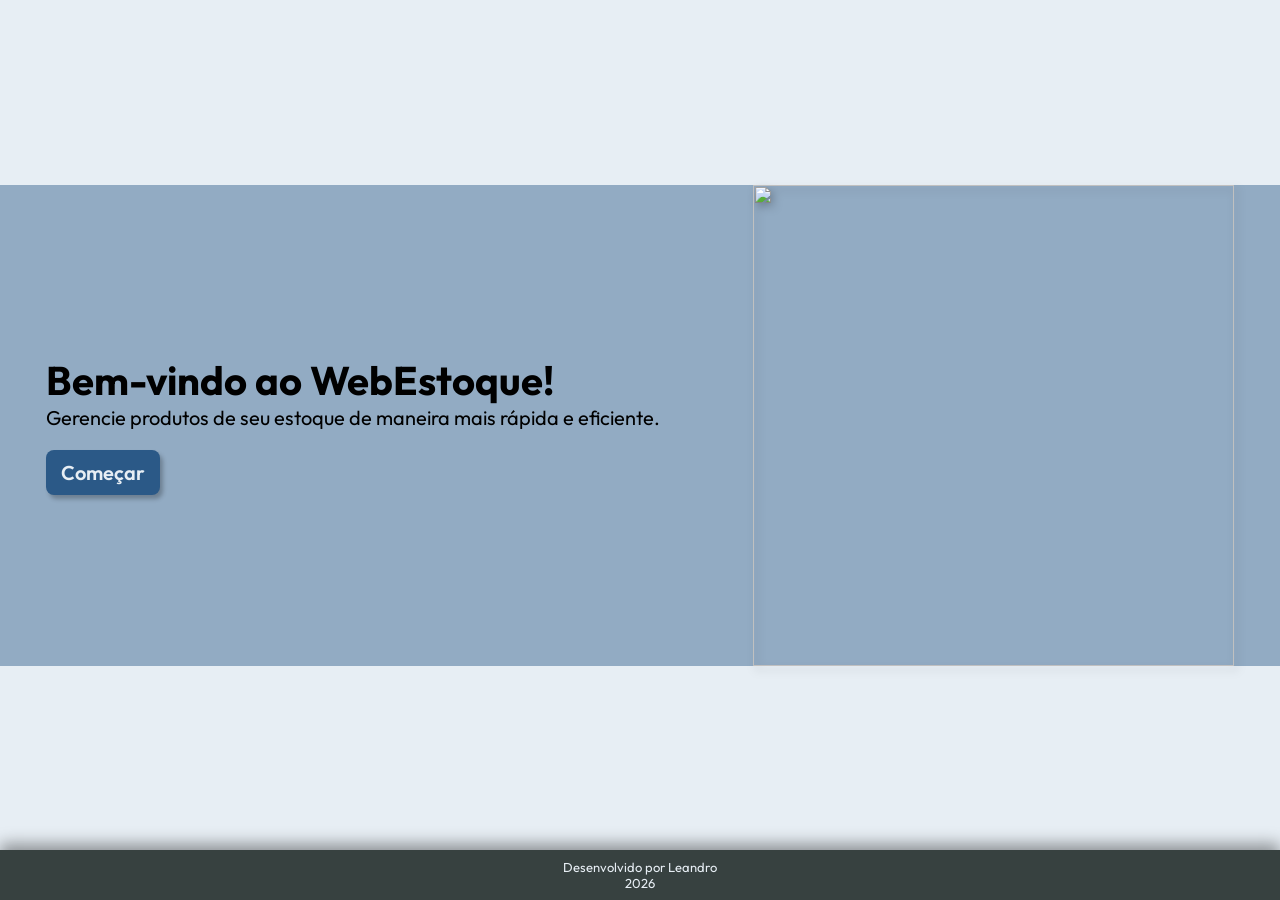
==== index.html @ cf87e7fa "Add files via upload first commit" ====
<!DOCTYPE html>
<html lang="pt-BR">
<head>
    <meta charset="UTF-8">
    <meta name="viewport" content="width=device-width, initial-scale=1.0">
    <link rel="stylesheet" href="style.css">
    <title>WebEstoque</title>
</head>
<body class="homepage">

    <!-- CONTEÚDO PRINCIPAL -->
    <main id="main">
        <section id="secao">
            <div id="homepage-content">
                <h1 class="homepage-text">Bem-vindo ao WebEstoque!</h1>
                <p class="homepage-text">Gerencie produtos de seu estoque de maneira mais rápida e eficiente.</p>
                <a href="adicionar-produto.html" id="start-button">Começar</a> 
            </div>
            <img id="homepage-img" src="images/Adobe Express - file.png">
        </section>
    </main>

    <!-- RODAPÉ -->
    <footer id="homepage-footer">
        <div id="homepage-footer-content">
            <p>Desenvolvido por Leandro</p>
            <p>2026</p>
        </div>
    </footer>

    <!-- JAVASCRIPT -->
    <script src="script.js"></script>

    
</body>
</html>
---- style.css ----
@import url('https://fonts.googleapis.com/css2?family=Outfit:wght@100..900&display=swap');


:root {
    --white: #E7EEF4;
    --blue: rgba(43, 89, 135, 0.45);
    --blue2: #2B5987;
    --blue3: #314D65;
    --black: #374140;
}

* {
    margin: 0;
    padding: 0;
    box-sizing: border-box;
    font-family: "Outfit", sans-serif;
    text-decoration: none;
}

body {
    display: flex;
    min-height: 100vh;
    background-color: var(--white);
}

body.homepage {
    flex-direction: column;
}


#main {
    display: flex;
    align-items: center;
    flex: 1;
}

#secao {
    width: 100%;
    display: flex;
    flex-direction: row;
    align-items: center;
    justify-content: space-around;
    background-color: var(--blue);
    margin-top: 55px;
    margin-bottom: 55px;
}

#homepage-img {
    width: 481px;
    height: 481px;
    filter: drop-shadow(3px 4px 4px rgb(0, 0, 0 , 25%));
}


h1.homepage-text {
    font-size: 40px;
}

p.homepage-text {
    font-size: 20px;
}


#start-button {
    display: inline-block;
    margin-top: 20px;
    padding: 10px 15px;
    background-color: #2B5987;
    color: var(--white);
    border-radius: 8px;
    box-shadow: 3px 4px 4px rgb(0, 0, 0 , 25%);
    font-size: 20px;
    font-weight: 600;
    transition: 0.3s;
}

#start-button:hover {
    background-color: #1F456A;
}


#homepage-footer {
    display: flex;
    box-shadow: 0px -6px 15px rgb(0, 0, 0 , 40%);
    background-color: var(--black);
    flex-direction: column;
    
}

#homepage-footer-content {
    font-size: 13px;
    display: flex;
    flex-direction: column;
    align-items: center;
    justify-content: center;
    padding: 9px;
    color: var(--white);
    
}

/* NAVBAR */
#navbar-title {
    color: var(--white);
    padding: 25px 20px;
}

#sidebar {
    display: flex;
    flex-direction: column;
    justify-content: flex-start;
    height: 100vh;
    background-color: var(--blue2);
}

#sidebar-items {
    display: flex;
    flex-direction: column;
    list-style: none;
}

.side-item {
    padding: 25px 20px;
    /* cursor: pointer; */
}



.side-item a {
    text-decoration: none;
    display: flex;
    align-items: center;
    gap: 10px;
    color: var(--white);
}

.side-item a img {
    display: flex;
    align-items: center;
    justify-content: center;
    width: 25px;
    height: 25px;
}

#sidebar .item-name {
    font-size: 18px;
}

/* Interações*/
.side-item.active {
    background-color: #263c4e;
}

.side-item:hover:not(.active) {
    background-color: #314D65;
    transition: 0.3s;
}


/* ========================= /
/ CELULAR /
/ ========================= */
@media (max-width: 768px) {

#secao {
    flex-direction: column;
    text-align: center;
    margin-top: 20px;
    margin-bottom: 20px;
    padding: 30px 20px;
    gap: 30px;
}

#homepage-content {
    width: 100%;
}

h1.homepage-text {
    font-size: 30px;
}

p.homepage-text {
    font-size: 18px;
}

#homepage-img {
    width: min(350px, 90vw);
    height: auto;
}

}

/* ========================= /
/ TABLET /
/ ========================= */

@media (min-width: 769px) and (max-width: 1024px) {

#secao {
    width: 100%;
    min-height: 100%;
    padding: 30px 40px;
    gap: 30px;
    justify-content: space-between;
}

#homepage-content {
    max-width: 50%;
}

h1.homepage-text {
    font-size: 34px;
}

p.homepage-text {
    font-size: 19px;
}

#homepage-img {
    width: 350px;
    height: auto;
    max-width: 45%;
}

#start-button {
    font-size: 18px;
    padding: 9px 14px;
}

}
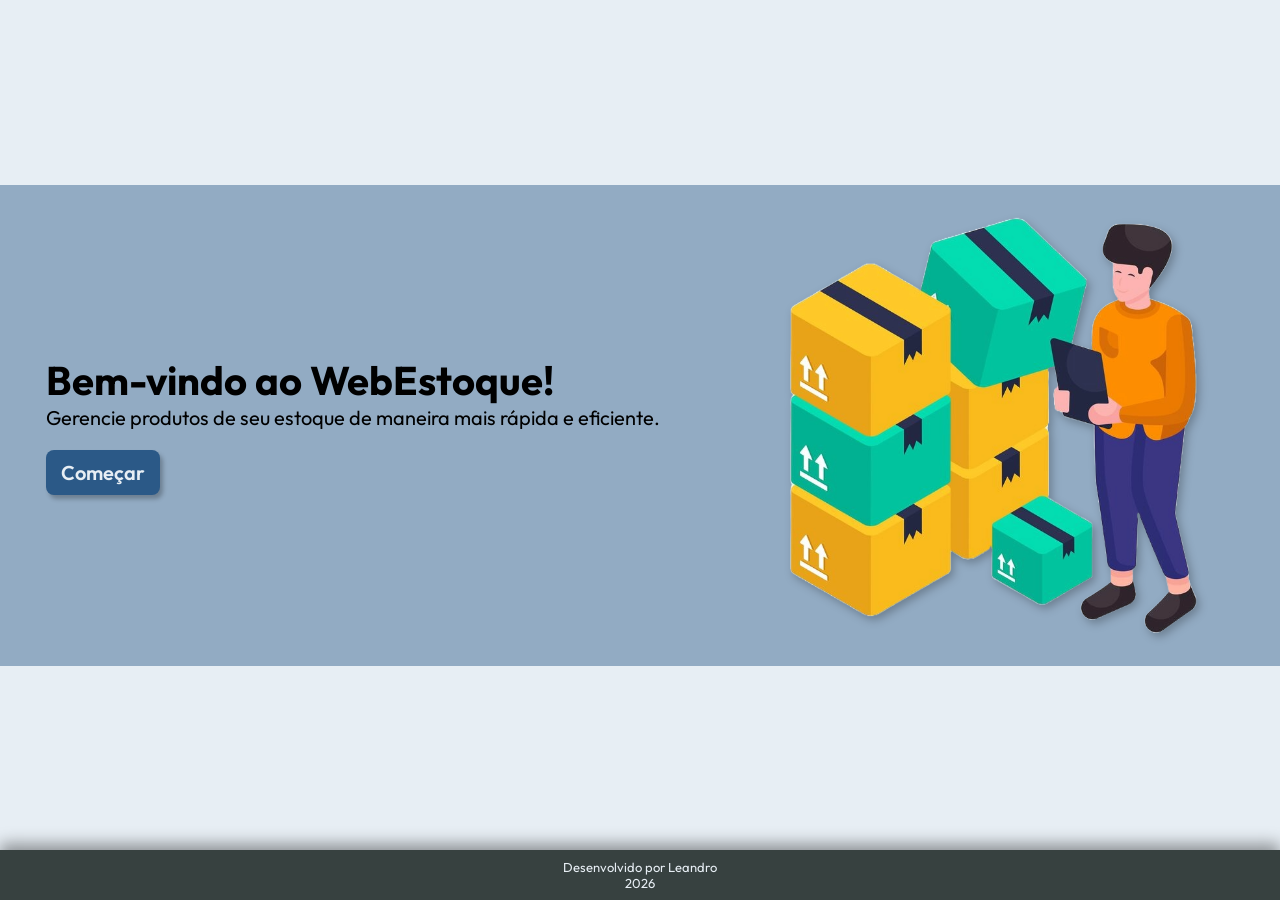
==== commit a536d5f8: "Add files via upload css do formulário da página Adicionar Produto" ====
--- a/index.html
+++ b/index.html
@@ -6,25 +6,25 @@
     <link rel="stylesheet" href="style.css">
     <title>WebEstoque</title>
 </head>
-<body class="homepage">
+<body class="home-body">
 
     <!-- CONTEÚDO PRINCIPAL -->
-    <main id="main">
-        <section id="secao">
-            <div id="homepage-content">
-                <h1 class="homepage-text">Bem-vindo ao WebEstoque!</h1>
-                <p class="homepage-text">Gerencie produtos de seu estoque de maneira mais rápida e eficiente.</p>
-                <a href="adicionar-produto.html" id="start-button">Começar</a> 
+    <main id="home-main">
+        <section id="home-section">
+            <div id="home-content">
+                <h1 class="home-text">Bem-vindo ao WebEstoque!</h1>
+                <p class="home-text">Gerencie produtos de seu estoque de maneira mais rápida e eficiente.</p>
+                <a id="start-button" href="adicionar-produto.html">Começar</a> 
             </div>
-            <img id="homepage-img" src="images/Adobe Express - file.png">
+            <img id="home-img" src="images/Adobe Express - file.png">
         </section>
     </main>
 
     <!-- RODAPÉ -->
-    <footer id="homepage-footer">
-        <div id="homepage-footer-content">
-            <p>Desenvolvido por Leandro</p>
-            <p>2026</p>
+    <footer id="home-footer">
+        <div id="home-footer-content">
+            <span>Desenvolvido por Leandro</span>
+            <span>2026</span>
         </div>
     </footer>
 
--- a/style.css
+++ b/style.css
@@ -6,6 +6,7 @@
     --blue: rgba(43, 89, 135, 0.45);
     --blue2: #2B5987;
     --blue3: #314D65;
+    --blue4: #404f5c;
     --black: #374140;
 }
 
@@ -23,18 +24,17 @@
     background-color: var(--white);
 }
 
-body.homepage {
-    flex-direction: column;
-}
-
-
-#main {
+.home-body {
+    flex-direction: column;
+}
+
+#home-main {
     display: flex;
     align-items: center;
     flex: 1;
 }
 
-#secao {
+#home-section {
     width: 100%;
     display: flex;
     flex-direction: row;
@@ -45,18 +45,18 @@
     margin-bottom: 55px;
 }
 
-#homepage-img {
+#home-img {
     width: 481px;
     height: 481px;
     filter: drop-shadow(3px 4px 4px rgb(0, 0, 0 , 25%));
 }
 
 
-h1.homepage-text {
+h1.home-text {
     font-size: 40px;
 }
 
-p.homepage-text {
+p.home-text {
     font-size: 20px;
 }
 
@@ -71,23 +71,21 @@
     box-shadow: 3px 4px 4px rgb(0, 0, 0 , 25%);
     font-size: 20px;
     font-weight: 600;
-    transition: 0.3s;
+    transition: 0.1s;
 }
 
 #start-button:hover {
     background-color: #1F456A;
 }
 
-
-#homepage-footer {
+#home-footer {
     display: flex;
     box-shadow: 0px -6px 15px rgb(0, 0, 0 , 40%);
     background-color: var(--black);
     flex-direction: column;
-    
-}
-
-#homepage-footer-content {
+}
+
+#home-footer-content {
     font-size: 13px;
     display: flex;
     flex-direction: column;
@@ -95,21 +93,49 @@
     justify-content: center;
     padding: 9px;
     color: var(--white);
-    
-}
-
+}
+
+/* PAG. ADICIONAR PRODUTO */
 /* NAVBAR */
-#navbar-title {
-    color: var(--white);
-    padding: 25px 20px;
-}
-
 #sidebar {
+    position: fixed;
     display: flex;
     flex-direction: column;
     justify-content: flex-start;
     height: 100vh;
+    width: 230px;
+    flex-shrink: 0;
     background-color: var(--blue2);
+    overflow: hidden;
+    transition: width 0.2s ease;
+}
+
+#sidebar-title {
+    color: var(--white);
+    font-size: 25px;
+    margin-left: 20px;
+}
+
+#table_rows_white {
+    width: 25px;
+    height: 25px;
+}
+
+#sidebar-top {
+    display: flex;
+    justify-content: center;
+    align-items: center;
+    padding: 20px 20px;
+}
+
+#sidebar-btn {
+    all: unset;
+    cursor: pointer; 
+}
+
+#sidebar-title {
+    white-space: nowrap;
+    transition: opacity 0.5s ease;
 }
 
 #sidebar-items {
@@ -117,13 +143,6 @@
     flex-direction: column;
     list-style: none;
 }
-
-.side-item {
-    padding: 25px 20px;
-    /* cursor: pointer; */
-}
-
-
 
 .side-item a {
     text-decoration: none;
@@ -131,12 +150,10 @@
     align-items: center;
     gap: 10px;
     color: var(--white);
-}
-
-.side-item a img {
-    display: flex;
-    align-items: center;
-    justify-content: center;
+    padding: 20px;
+}
+
+.side-item a .side-item-img {
     width: 25px;
     height: 25px;
 }
@@ -145,7 +162,6 @@
     font-size: 18px;
 }
 
-/* Interações*/
 .side-item.active {
     background-color: #263c4e;
 }
@@ -155,37 +171,185 @@
     transition: 0.3s;
 }
 
+/* ========================= */
+/* SIDEBAR FECHADA */
+/* ========================= */
+
+#sidebar.closed {
+    width: 65px;
+    background-color: transparent;
+}
+
+#sidebar.closed #sidebar-btn {
+    filter: brightness(0.4);
+    rotate: 20px;
+}
+
+/* Esconde o título */
+#sidebar.closed #sidebar-title {
+    display: none;
+}
+
+/* Esconde todos os itens */
+#sidebar.closed #sidebar-items {
+    display: none;
+}
+
+/* Mantém o botão centralizado */
+/* #sidebar.closed #sidebar-top {
+    justify-content: flex-start;
+    padding: 20px;
+} */
+
+/* FORMULARIO ADICIONAR PRODUTO */
+#addProductMain {
+    display: flex;
+    flex-direction: column;
+    flex: 1;
+    align-items: center;
+    min-height: 100vh;
+    padding-inline: 250px;
+}
+
+.form-title h1{
+    margin-bottom: 25px;
+    font-size: 2rem;
+    font-weight: 600;
+    color: #374140;
+}
+
+/* ==============================
+   CONTAINER DO FORMULÁRIO
+   ============================== */
+
+.form-container {
+    width: 100%;
+    height: 100%;
+    max-width: 800px;
+    padding: 30px;
+    background-color: #a0b7cc;
+    box-shadow: 0 0 15px rgb(55, 65, 64, 0.4);
+}
+
+
+/* ==============================
+   FORMULÁRIO
+   ============================== */
+.product-form {
+    width: 100%;
+}
+
+.form-group {
+    display: flex;
+    flex-direction: column;
+    margin-bottom: 20px;
+}
+
+/* ==============================
+   LABELS
+   ============================== */
+.label {
+    margin-bottom: 7px;
+    color: var(--blue4);
+    font-size: 20px;
+    font-weight: 500;
+}
+
+/* ==============================
+   INPUTS
+   ============================== */
+
+.form-input {
+    width: 100%;
+    height: 45px;
+    padding: 12px;
+    border: 1px solid #c7d0d8;
+    border-radius: 4px;
+    background-color: var(--white);
+    color: var(--black);
+    font-size: 1rem;
+    outline: none;
+}
+
+.form-input::placeholder {
+    color: #8a969f;
+}
+
+.form-input:focus {
+    border-color: var(--blue2);
+    box-shadow: 0 0 3px 2px rgba(43, 89, 135, 0.20);
+    background-color: var(--white);
+}
+
+.button-conteiner {
+    display: flex;
+    justify-content: center;
+    margin-top: 40px;
+}
+
+.form-btn {
+    all: unset;
+    cursor: pointer;
+    font-size: 20px;
+    color: var(--white);
+    background-color: var(--blue2);
+    padding: 10px;
+    border-radius: 5px;
+    transition: 0.1s;
+}
+
+.form-btn:hover {
+    background-color: #1F456A;
+}
 
 /* ========================= /
 / CELULAR /
 / ========================= */
-@media (max-width: 768px) {
-
-#secao {
-    flex-direction: column;
-    text-align: center;
-    margin-top: 20px;
-    margin-bottom: 20px;
-    padding: 30px 20px;
-    gap: 30px;
-}
-
-#homepage-content {
-    width: 100%;
-}
-
-h1.homepage-text {
-    font-size: 30px;
-}
-
-p.homepage-text {
-    font-size: 18px;
-}
-
-#homepage-img {
-    width: min(350px, 90vw);
-    height: auto;
-}
+@media (max-width: 767px) {
+
+    #home-section {
+        flex-direction: column;
+        text-align: center;
+        margin-top: 20px;
+        margin-bottom: 20px;
+        padding: 30px 20px;
+        gap: 30px;
+    }
+
+    #home-content {
+        width: 100%;
+    }
+
+    h1.home-text {
+        font-size: 30px;
+    }
+
+    p.home-text {
+        font-size: 18px;
+    }
+
+    #home-img {
+        width: min(350px, 90vw);
+        height: auto;
+    }
+
+    #sidebar {
+        height: 100%;
+    }
+
+    
+    /* RESPONSIVIDADE FORMULARIO */
+    #addProductMain {
+        padding-inline: 15px;
+    }
+
+    .form-title h1 {
+        font-size: 1.9rem;
+    }
+
+    .form-container {
+        padding: 30px;
+    }
 
 }
 
@@ -193,37 +357,51 @@
 / TABLET /
 / ========================= */
 
-@media (min-width: 769px) and (max-width: 1024px) {
-
-#secao {
-    width: 100%;
-    min-height: 100%;
-    padding: 30px 40px;
-    gap: 30px;
-    justify-content: space-between;
-}
-
-#homepage-content {
-    max-width: 50%;
-}
-
-h1.homepage-text {
-    font-size: 34px;
-}
-
-p.homepage-text {
-    font-size: 19px;
-}
-
-#homepage-img {
-    width: 350px;
-    height: auto;
-    max-width: 45%;
-}
-
-#start-button {
-    font-size: 18px;
-    padding: 9px 14px;
-}
+@media (min-width: 768px) and (max-width: 1024px) {
+
+    #home-section {
+        width: 100%;
+        min-height: 100%;
+        padding: 30px 40px;
+        gap: 30px;
+        justify-content: space-between;
+    }
+
+    #home-content {
+        max-width: 50%;
+    }
+
+    h1.home-text {
+        font-size: 34px;
+    }
+
+    p.home-text {
+        font-size: 19px;
+    }
+
+    #home-img {
+        width: 350px;
+        height: auto;
+        max-width: 45%;
+    }
+
+    #start-button {
+        font-size: 18px;
+        padding: 9px 14px;
+    }
+
+
+    /* RESPONSIVIDADE FORMULARIO */
+    #addProductMain {
+        padding-inline: 100px;
+    }
+
+    .form-title h1 {
+        font-size: 1.9rem;
+    }
+
+    .form-container {
+        padding: 30px;
+    }
 
 }
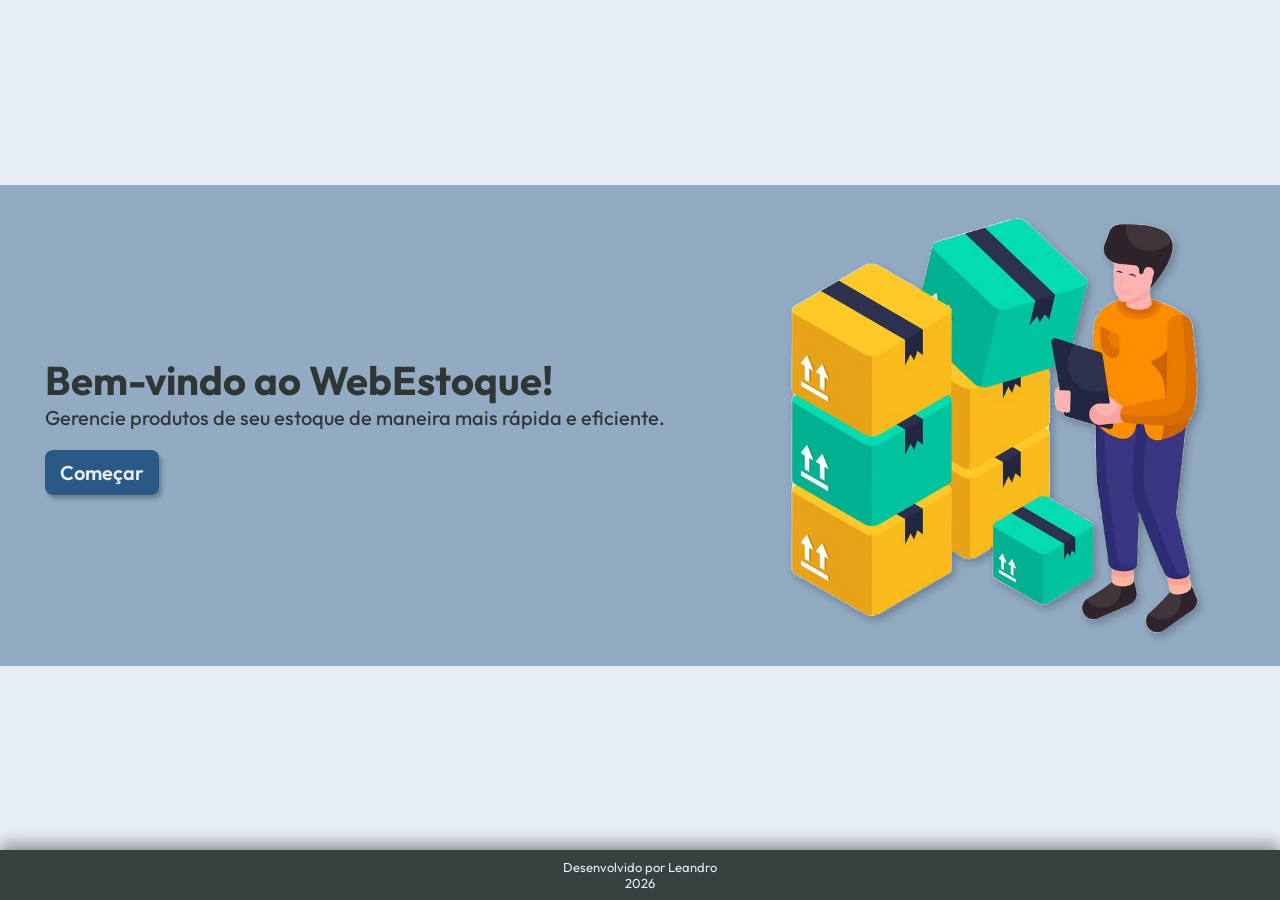
==== commit 556cda31: "Add files via upload" ====
--- a/index.html
+++ b/index.html
@@ -27,10 +27,5 @@
             <span>2026</span>
         </div>
     </footer>
-
-    <!-- JAVASCRIPT -->
-    <script src="script.js"></script>
-
-    
 </body>
 </html>
--- a/style.css
+++ b/style.css
@@ -54,10 +54,13 @@
 
 h1.home-text {
     font-size: 40px;
+    color: #2f3636;
 }
 
 p.home-text {
     font-size: 20px;
+    color: #2f3636;
+    font-weight: 450;
 }
 
 
@@ -99,6 +102,7 @@
 /* NAVBAR */
 #sidebar {
     position: fixed;
+    z-index: 1000;
     display: flex;
     flex-direction: column;
     justify-content: flex-start;
@@ -110,7 +114,7 @@
     transition: width 0.2s ease;
 }
 
-#sidebar-title {
+.sidebar-title {
     color: var(--white);
     font-size: 25px;
     margin-left: 20px;
@@ -121,7 +125,7 @@
     height: 25px;
 }
 
-#sidebar-top {
+.sidebar-top {
     display: flex;
     justify-content: center;
     align-items: center;
@@ -133,12 +137,12 @@
     cursor: pointer; 
 }
 
-#sidebar-title {
+.sidebar-title {
     white-space: nowrap;
     transition: opacity 0.5s ease;
 }
 
-#sidebar-items {
+.sidebar-items {
     display: flex;
     flex-direction: column;
     list-style: none;
@@ -186,14 +190,14 @@
 }
 
 /* Esconde o título */
-#sidebar.closed #sidebar-title {
+#sidebar.closed .sidebar-title, #sidebar.closed .sidebar-items {
     display: none;
 }
 
 /* Esconde todos os itens */
-#sidebar.closed #sidebar-items {
+/* #sidebar.closed .sidebar-items {
     display: none;
-}
+} */
 
 /* Mantém o botão centralizado */
 /* #sidebar.closed #sidebar-top {
@@ -209,9 +213,10 @@
     align-items: center;
     min-height: 100vh;
     padding-inline: 250px;
-}
-
-.form-title h1{
+    
+}
+
+.form-header h1{
     margin-bottom: 25px;
     font-size: 2rem;
     font-weight: 600;
@@ -281,7 +286,7 @@
     background-color: var(--white);
 }
 
-.button-conteiner {
+.btn-container {
     display: flex;
     justify-content: center;
     margin-top: 40px;
@@ -302,6 +307,220 @@
     background-color: #1F456A;
 }
 
+
+/* PAG. PRODUTOS */
+/* ==============================
+   PÁGINA DE PRODUTOS
+   ============================== */
+
+#productsMain {
+    display: flex;
+    flex-direction: column;
+    flex: 1;
+    min-height: 100vh;
+    padding-inline: 250px;
+    
+}
+
+/* ==============================
+   CONTAINER DOS PRODUTOS
+   ============================== */
+
+.products-container {
+    background-color: #a0b7cc;
+    width: 100%;
+    max-width: 800px;
+    margin: 0 auto;
+    padding: 30px;
+    box-shadow: 0 0 15px rgb(55, 65, 64, 0.4);
+}
+
+/* ==============================
+   CABEÇALHO
+   ============================== */
+
+.products-header {
+    display: flex;
+    flex-direction: column;
+    margin-bottom: 30px;
+}
+
+.products-header h1 {
+    font-size: 2rem;
+    font-weight: 600;
+    color: var(--black);
+}
+
+/* ==============================
+   LISTA DE PRODUTOS
+   ============================== */
+
+.products-list {
+    display: flex;
+    flex-direction: column;
+    gap: 18px;
+    background-color: rgb(231, 238, 244, 50%);
+    border-radius: 4px;
+    /* box-shadow: 0 2px 10px rgb(55, 65, 64, 20%); */
+    
+    
+    
+}
+
+/* ==============================
+   CARD DO PRODUTO
+   ============================== */
+
+.product-card {
+    display: flex;
+    align-items: center;
+    justify-content: space-between;
+    gap: 25px;
+    border-bottom: 3px inset rgb(0, 0, 0, 31%);
+
+    width: 100%;
+    padding: 22px 25px;
+
+}
+
+
+/* ==============================
+   INFORMAÇÕES
+   ============================== */
+
+.product-info {
+    display: flex;
+    flex-direction: column;
+    gap: 10px;
+    min-width: 0;
+}
+
+.product-name {
+    color: var(--blue4);
+    font-size: 1.4rem;
+    font-weight: 600;
+    overflow-wrap: anywhere;
+}
+
+.product-details {
+    display: flex;
+    align-items: center;
+    gap: 30px;
+    color: var(--blue4);
+    font-size: 17px;
+}
+
+.product-details strong {
+    color: var(--black);
+    font-weight: 600;
+}
+
+/* ==============================
+   BOTÕES DO PRODUTO
+   ============================== */
+
+.product-actions {
+    display: flex;
+    align-items: center;
+    gap: 10px;
+    flex-shrink: 0;
+}
+
+.product-btn {
+    border: none;
+    cursor: pointer;
+
+    padding: 9px 13px;
+    border-radius: 4px;
+
+    color: var(--white);
+    font-size: 16px;
+    font-weight: 500;
+
+    transition: 0.1s;
+}
+
+.edit-btn {
+    background-color: var(--blue2);
+}
+
+.edit-btn:hover {
+    background-color: #1F456A;
+}
+
+.delete-btn {
+    background-color: #a53737;
+}
+
+.delete-btn:hover {
+    background-color: #852c2c;
+}
+
+/* ==============================
+   RESUMO DO ESTOQUE
+   ============================== */
+
+.products-summary {
+    display: flex;
+    grid-template-columns: repeat(2, 1fr);
+    gap: 18px;
+    margin-bottom: 30px;
+}
+
+.summary-card {
+    display: flex;
+    flex-direction: column;
+    justify-content: center;
+
+    min-height: 110px;
+    padding: 20px 25px;
+
+    background-color: rgb(231, 238, 244, 50%);
+    border-radius: 4px;
+    
+    /* box-shadow: 0 0 15px rgb(55, 65, 64, 20%); */
+}
+
+
+
+.summary-title {
+    margin-bottom: 8px;
+
+    color: var(--blue4);
+    font-size: 18px;
+    font-weight: 500;
+}
+
+.summary-value {
+    color: var(--black);
+    font-size: 28px;
+    font-weight: 600;
+}
+
+/* ==============================
+   OVERLAY DA SIDEBAR
+   ============================== */
+
+#sidebar-overlay {
+    position: fixed;
+    inset: 0;
+
+    background-color: rgba(0, 0, 0, 20%);
+    
+    opacity: 0;
+    visibility: hidden;
+
+}
+
+#sidebar-overlay.active {
+    opacity: 1;
+    visibility: visible;
+}
+
+
+
+
+
 /* ========================= /
 / CELULAR /
 / ========================= */
@@ -343,7 +562,7 @@
         padding-inline: 15px;
     }
 
-    .form-title h1 {
+    .form-header h1 {
         font-size: 1.9rem;
     }
 
@@ -351,7 +570,71 @@
         padding: 30px;
     }
 
-}
+    /* RESPONSIVIDADE PAG. PRODUTOS */
+    /* ==============================
+   RESPONSIVIDADE - CELULAR
+   ============================== */
+    #productsMain {
+        padding-inline: 15px;
+    }
+
+    .products-header {
+        align-items: flex-start;
+        gap: 20px;
+    }
+
+    .products-header h1 {
+        font-size: 1.9rem;
+    }
+
+    .add-product-btn {
+        font-size: 15px;
+        padding: 9px 11px;
+    }
+
+    .product-card {
+        flex-direction: column;
+        align-items: stretch;
+        padding: 20px;
+        gap: 20px;
+    }
+
+    .product-details {
+        flex-direction: column;
+        align-items: flex-start;
+        gap: 5px;
+    }
+
+    .product-actions {
+        width: 100%;
+    }
+
+    .product-btn {
+        flex: 1;
+    }
+
+    .products-summary {
+        flex-direction: column;
+    }
+
+    
+
+    .summary-title {
+    margin-bottom: 8px;
+
+    color: var(--blue4);
+    font-size: 23px;
+    font-weight: 500;
+    }
+
+    .summary-value {
+        color: var(--black);
+        font-size: 28px;
+        font-weight: 600;
+    }
+
+}
+
 
 /* ========================= /
 / TABLET /
@@ -396,7 +679,7 @@
         padding-inline: 100px;
     }
 
-    .form-title h1 {
+    .form-header h1 {
         font-size: 1.9rem;
     }
 
@@ -404,4 +687,17 @@
         padding: 30px;
     }
 
+    /* RESPONSIVIDADE PAG PRODUTOS TABLET */
+    /* ==============================
+   RESPONSIVIDADE - TABLET
+   ============================== */
+
+    #productsMain {
+        padding-inline: 100px;
+    }
+
+    .product-card {
+        padding: 20px;
+    }
+
 }
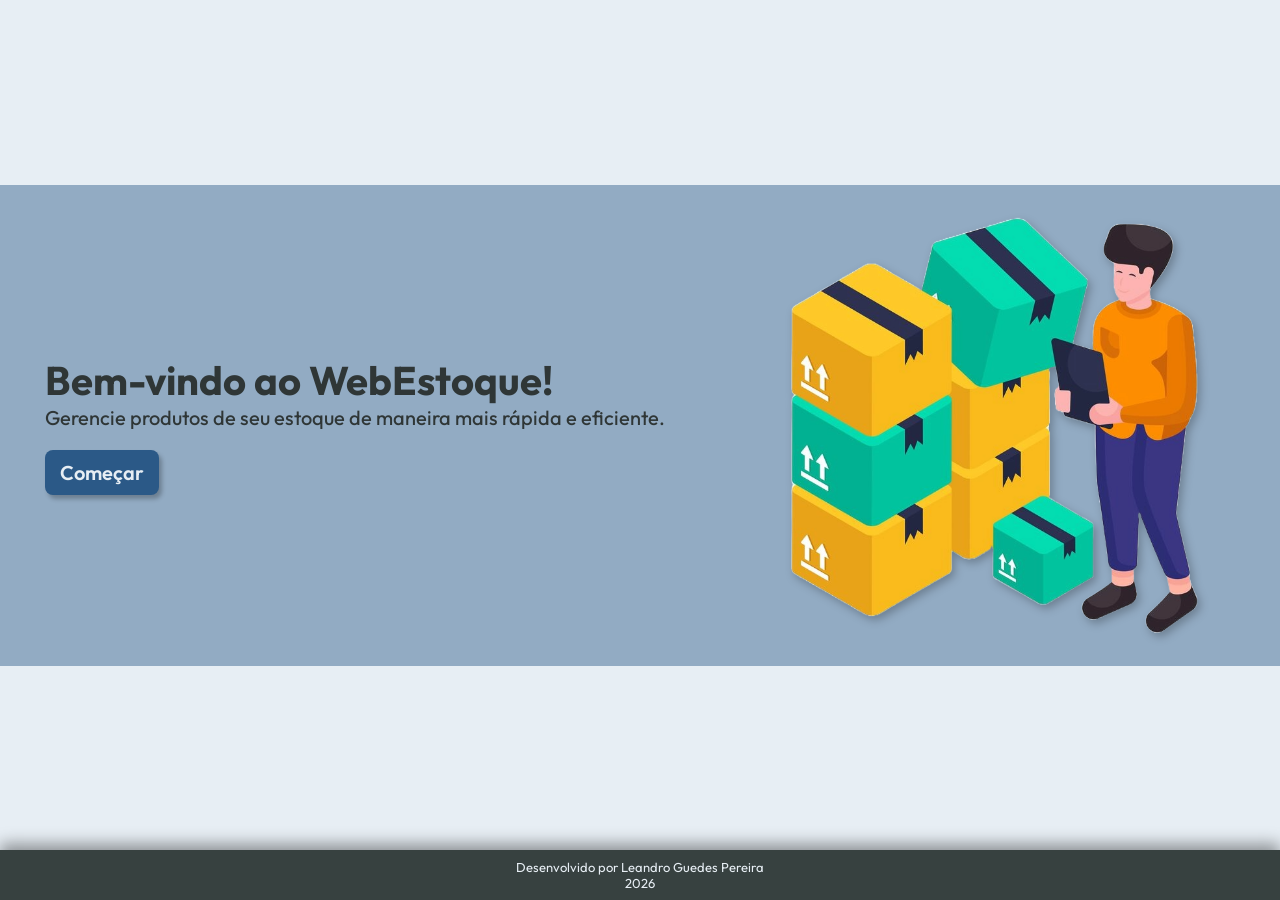
==== commit a5b0ce87: "Add files via upload final" ====
--- a/index.html
+++ b/index.html
@@ -3,15 +3,17 @@
 <head>
     <meta charset="UTF-8">
     <meta name="viewport" content="width=device-width, initial-scale=1.0">
+    <link rel="preconnect" href="https://fonts.googleapis.com">
+    <link rel="preconnect" href="https://fonts.gstatic.com" crossorigin>
+    <link href="https://fonts.googleapis.com/css2?family=Outfit:wght@100..900&display=swap" rel="stylesheet">
     <link rel="stylesheet" href="style.css">
     <title>WebEstoque</title>
 </head>
 <body class="home-body">
-
     <!-- CONTEÚDO PRINCIPAL -->
-    <main id="home-main">
-        <section id="home-section">
-            <div id="home-content">
+    <main class="home-main">
+        <section class="home-section">
+            <div class="home-content">
                 <h1 class="home-text">Bem-vindo ao WebEstoque!</h1>
                 <p class="home-text">Gerencie produtos de seu estoque de maneira mais rápida e eficiente.</p>
                 <a id="start-button" href="adicionar-produto.html">Começar</a> 
@@ -21,9 +23,9 @@
     </main>
 
     <!-- RODAPÉ -->
-    <footer id="home-footer">
-        <div id="home-footer-content">
-            <span>Desenvolvido por Leandro</span>
+    <footer id="homeFooter">
+        <div class="home-footer-content">
+            <span>Desenvolvido por Leandro Guedes Pereira</span>
             <span>2026</span>
         </div>
     </footer>
--- a/style.css
+++ b/style.css
@@ -1,6 +1,3 @@
-@import url('https://fonts.googleapis.com/css2?family=Outfit:wght@100..900&display=swap');
-
-
 :root {
     --white: #E7EEF4;
     --blue: rgba(43, 89, 135, 0.45);
@@ -28,13 +25,13 @@
     flex-direction: column;
 }
 
-#home-main {
+.home-main {
     display: flex;
     align-items: center;
     flex: 1;
 }
 
-#home-section {
+.home-section {
     width: 100%;
     display: flex;
     flex-direction: row;
@@ -81,14 +78,14 @@
     background-color: #1F456A;
 }
 
-#home-footer {
+#homeFooter {
     display: flex;
     box-shadow: 0px -6px 15px rgb(0, 0, 0 , 40%);
     background-color: var(--black);
     flex-direction: column;
 }
 
-#home-footer-content {
+.home-footer-content {
     font-size: 13px;
     display: flex;
     flex-direction: column;
@@ -99,7 +96,7 @@
 }
 
 /* PAG. ADICIONAR PRODUTO */
-/* NAVBAR */
+/* SIDEBAR */
 #sidebar {
     position: fixed;
     z-index: 1000;
@@ -175,10 +172,6 @@
     transition: 0.3s;
 }
 
-/* ========================= */
-/* SIDEBAR FECHADA */
-/* ========================= */
-
 #sidebar.closed {
     width: 65px;
     background-color: transparent;
@@ -186,24 +179,24 @@
 
 #sidebar.closed #sidebar-btn {
     filter: brightness(0.4);
-    rotate: 20px;
-}
-
-/* Esconde o título */
+}
+
 #sidebar.closed .sidebar-title, #sidebar.closed .sidebar-items {
     display: none;
 }
 
-/* Esconde todos os itens */
-/* #sidebar.closed .sidebar-items {
-    display: none;
-} */
-
-/* Mantém o botão centralizado */
-/* #sidebar.closed #sidebar-top {
-    justify-content: flex-start;
-    padding: 20px;
-} */
+#sidebar-overlay {
+    position: fixed;
+    inset: 0;
+    background-color: rgba(0, 0, 0, 20%);
+    opacity: 0;
+    visibility: hidden;
+}
+
+#sidebar-overlay.active {
+    opacity: 1;
+    visibility: visible;
+}
 
 /* FORMULARIO ADICIONAR PRODUTO */
 #addProductMain {
@@ -212,20 +205,8 @@
     flex: 1;
     align-items: center;
     min-height: 100vh;
-    padding-inline: 250px;
-    
-}
-
-.form-header h1{
-    margin-bottom: 25px;
-    font-size: 2rem;
-    font-weight: 600;
-    color: #374140;
-}
-
-/* ==============================
-   CONTAINER DO FORMULÁRIO
-   ============================== */
+    padding-inline: 250px; 
+}
 
 .form-container {
     width: 100%;
@@ -236,10 +217,13 @@
     box-shadow: 0 0 15px rgb(55, 65, 64, 0.4);
 }
 
-
-/* ==============================
-   FORMULÁRIO
-   ============================== */
+.form-header h1{
+    margin-bottom: 25px;
+    font-size: 2rem;
+    font-weight: 600;
+    color: #374140;
+}
+
 .product-form {
     width: 100%;
 }
@@ -250,19 +234,12 @@
     margin-bottom: 20px;
 }
 
-/* ==============================
-   LABELS
-   ============================== */
 .label {
     margin-bottom: 7px;
     color: var(--blue4);
     font-size: 20px;
     font-weight: 500;
 }
-
-/* ==============================
-   INPUTS
-   ============================== */
 
 .form-input {
     width: 100%;
@@ -292,7 +269,7 @@
     margin-top: 40px;
 }
 
-.form-btn {
+#formBtn {
     all: unset;
     cursor: pointer;
     font-size: 20px;
@@ -303,16 +280,12 @@
     transition: 0.1s;
 }
 
-.form-btn:hover {
+#formBtn:hover {
     background-color: #1F456A;
 }
 
 
 /* PAG. PRODUTOS */
-/* ==============================
-   PÁGINA DE PRODUTOS
-   ============================== */
-
 #productsMain {
     display: flex;
     flex-direction: column;
@@ -321,10 +294,6 @@
     padding-inline: 250px;
     
 }
-
-/* ==============================
-   CONTAINER DOS PRODUTOS
-   ============================== */
 
 .products-container {
     background-color: #a0b7cc;
@@ -335,10 +304,6 @@
     box-shadow: 0 0 15px rgb(55, 65, 64, 0.4);
 }
 
-/* ==============================
-   CABEÇALHO
-   ============================== */
-
 .products-header {
     display: flex;
     flex-direction: column;
@@ -351,25 +316,43 @@
     color: var(--black);
 }
 
-/* ==============================
-   LISTA DE PRODUTOS
-   ============================== */
+.products-summary {
+    display: flex;
+    gap: 18px;
+    margin-bottom: 30px;
+}
+
+.summary-card {
+    display: flex;
+    flex-direction: column;
+    justify-content: center;
+    min-height: 110px;
+    padding: 20px 25px;
+    background-color: rgb(231, 238, 244, 50%);
+    border-radius: 4px;
+}
+
+.summary-title {
+    margin-bottom: 8px;
+    color: var(--blue4);
+    font-size: 18px;
+    font-weight: 500;
+}
+
+.summary-value {
+    color: var(--black);
+    font-size: 28px;
+    font-weight: 600;
+    overflow-wrap: anywhere;
+}
 
 .products-list {
     display: flex;
     flex-direction: column;
     gap: 18px;
     background-color: rgb(231, 238, 244, 50%);
-    border-radius: 4px;
-    /* box-shadow: 0 2px 10px rgb(55, 65, 64, 20%); */
-    
-    
-    
-}
-
-/* ==============================
-   CARD DO PRODUTO
-   ============================== */
+    border-radius: 4px; 
+}
 
 .product-card {
     display: flex;
@@ -377,16 +360,31 @@
     justify-content: space-between;
     gap: 25px;
     border-bottom: 3px inset rgb(0, 0, 0, 31%);
-
     width: 100%;
     padding: 22px 25px;
-
-}
-
-
-/* ==============================
-   INFORMAÇÕES
-   ============================== */
+}
+
+.empty-products {
+    display: flex;
+    flex-direction: column;
+    align-items: center;
+    padding: 10px;
+    gap: 5px;
+}
+
+.empty-products h2, .empty-products p{
+    color: var(--black);
+}
+
+.empty-products h2 {
+    font-size: 25px;
+    font-weight: 580;
+}
+
+.empty-products p {
+    font-weight: 500;
+    font-size: 18px;
+}
 
 .product-info {
     display: flex;
@@ -415,10 +413,6 @@
     font-weight: 600;
 }
 
-/* ==============================
-   BOTÕES DO PRODUTO
-   ============================== */
-
 .product-actions {
     display: flex;
     align-items: center;
@@ -429,14 +423,11 @@
 .product-btn {
     border: none;
     cursor: pointer;
-
     padding: 9px 13px;
     border-radius: 4px;
-
     color: var(--white);
     font-size: 16px;
     font-weight: 500;
-
     transition: 0.1s;
 }
 
@@ -448,85 +439,130 @@
     background-color: #1F456A;
 }
 
-.delete-btn {
+.remove-btn {
     background-color: #a53737;
 }
 
-.delete-btn:hover {
+.remove-btn:hover {
     background-color: #852c2c;
 }
 
-/* ==============================
-   RESUMO DO ESTOQUE
-   ============================== */
-
-.products-summary {
-    display: flex;
-    grid-template-columns: repeat(2, 1fr);
+.trash-btn {
+    padding: 10px 13px;
+    display: flex;
+    justify-content: center;
+    background-color: #a53737;
+}
+
+.trash-btn:hover {
+    background-color: #852c2c;
+}
+
+/* PAG. HISTORICO */
+#historyMain {
+    display: flex;
+    flex-direction: column;
+    flex: 1;
+    min-height: 100vh;
+    padding-inline: 250px;
+}
+
+.history-container {
+    background-color: #a0b7cc;
+    width: 100%;
+    max-width: 800px;
+    margin: 0 auto;
+    padding: 30px;
+    box-shadow: 0 0 15px rgb(55, 65, 64, 0.4);
+}
+
+.history-header {
+    display: flex;
+    flex-direction: column;
+    margin-bottom: 30px;
+}
+
+.history-header h1 {
+    font-size: 2rem;
+    font-weight: 600;
+    color: var(--black);
+}
+
+.history-list {
+    display: flex;
+    flex-direction: column;
     gap: 18px;
-    margin-bottom: 30px;
-}
-
-.summary-card {
-    display: flex;
-    flex-direction: column;
-    justify-content: center;
-
-    min-height: 110px;
-    padding: 20px 25px;
-
     background-color: rgb(231, 238, 244, 50%);
     border-radius: 4px;
-    
-    /* box-shadow: 0 0 15px rgb(55, 65, 64, 20%); */
-}
-
-
-
-.summary-title {
-    margin-bottom: 8px;
-
+}
+
+.history-card {
+    display: flex;
+    align-items: center;
+    justify-content: space-between;
+    gap: 25px;
+    border-bottom: 3px inset rgb(0, 0, 0, 31%);
+    width: 100%;
+    padding: 22px 25px;
+}
+
+.empty-history {
+    display: flex;
+    flex-direction: column;
+    align-items: center;
+    padding: 10px;
+    gap: 5px;
+}
+
+.empty-history h2, .empty-history p {
+    color: var(--black);
+}
+
+.empty-history h2 {
+    font-size: 25px;
+    font-weight: 580;
+}
+
+.empty-history p {
+    font-weight: 500;
+    font-size: 18px;
+}
+
+.history-info {
+    display: flex;
+    flex-direction: column;
+    gap: 10px;
+    min-width: 0;
+}
+
+.history-details {
+    display: flex;
+    align-items: center;
+    gap: 30px;
     color: var(--blue4);
-    font-size: 18px;
-    font-weight: 500;
-}
-
-.summary-value {
-    color: var(--black);
-    font-size: 28px;
+    font-size: 17px;
+}
+
+.history-details strong {
+    color: var(--black);
     font-weight: 600;
 }
 
-/* ==============================
-   OVERLAY DA SIDEBAR
-   ============================== */
-
-#sidebar-overlay {
-    position: fixed;
-    inset: 0;
-
-    background-color: rgba(0, 0, 0, 20%);
-    
-    opacity: 0;
-    visibility: hidden;
-
-}
-
-#sidebar-overlay.active {
-    opacity: 1;
-    visibility: visible;
-}
-
-
-
-
-
-/* ========================= /
-/ CELULAR /
-/ ========================= */
+.history-added {
+    color: rgb(35, 150, 35);
+}
+
+.history-removed {
+    color: rgb(209, 50, 50);
+}
+
+.history-info span {
+    color: var(--black);
+}
+
+/* RESPONSIVIDADE CELULAR */
 @media (max-width: 767px) {
-
-    #home-section {
+    .home-section {
         flex-direction: column;
         text-align: center;
         margin-top: 20px;
@@ -535,7 +571,7 @@
         gap: 30px;
     }
 
-    #home-content {
+    .home-content {
         width: 100%;
     }
 
@@ -556,8 +592,6 @@
         height: 100%;
     }
 
-    
-    /* RESPONSIVIDADE FORMULARIO */
     #addProductMain {
         padding-inline: 15px;
     }
@@ -570,10 +604,6 @@
         padding: 30px;
     }
 
-    /* RESPONSIVIDADE PAG. PRODUTOS */
-    /* ==============================
-   RESPONSIVIDADE - CELULAR
-   ============================== */
     #productsMain {
         padding-inline: 15px;
     }
@@ -590,6 +620,14 @@
     .add-product-btn {
         font-size: 15px;
         padding: 9px 11px;
+    }
+
+    .empty-products h2{
+        font-size: 19px;
+    }
+    
+    .empty-products p{
+        font-size: 12px;
     }
 
     .product-card {
@@ -617,14 +655,15 @@
         flex-direction: column;
     }
 
-    
+    .summary-card {
+        width: 100%;
+    }
 
     .summary-title {
-    margin-bottom: 8px;
-
-    color: var(--blue4);
-    font-size: 23px;
-    font-weight: 500;
+        margin-bottom: 8px;
+        color: var(--blue4);
+        font-size: 23px;
+        font-weight: 500;
     }
 
     .summary-value {
@@ -633,16 +672,39 @@
         font-weight: 600;
     }
 
-}
-
-
-/* ========================= /
-/ TABLET /
-/ ========================= */
-
+    #historyMain {
+        padding-inline: 15px;
+    }
+
+    .history-header h1 {
+        font-size: 1.9rem;
+    }
+
+    .history-card {
+        flex-direction: column;
+        padding: 18px;
+        gap: 0;
+    }
+
+    .empty-history h2{
+        font-size: 20px;
+    }
+    
+    .empty-history p{
+        font-size: 12px;
+
+    }
+
+    .history-details {
+        flex-direction: column;
+        align-items: flex-start;
+        gap: 5px;
+    }
+}
+
+/* RESPONSIVDADE TABLETS */
 @media (min-width: 768px) and (max-width: 1024px) {
-
-    #home-section {
+    .home-section {
         width: 100%;
         min-height: 100%;
         padding: 30px 40px;
@@ -650,7 +712,7 @@
         justify-content: space-between;
     }
 
-    #home-content {
+    .home-content {
         max-width: 50%;
     }
 
@@ -673,8 +735,6 @@
         padding: 9px 14px;
     }
 
-
-    /* RESPONSIVIDADE FORMULARIO */
     #addProductMain {
         padding-inline: 100px;
     }
@@ -687,17 +747,15 @@
         padding: 30px;
     }
 
-    /* RESPONSIVIDADE PAG PRODUTOS TABLET */
-    /* ==============================
-   RESPONSIVIDADE - TABLET
-   ============================== */
-
     #productsMain {
-        padding-inline: 100px;
-    }
-
-    .product-card {
-        padding: 20px;
-    }
-
+        padding-inline: 70px;
+    }
+
+    .products-summary {
+        flex-direction: column;
+    }
+
+    #historyMain {
+        padding-inline: 70px;
+    }
 }
